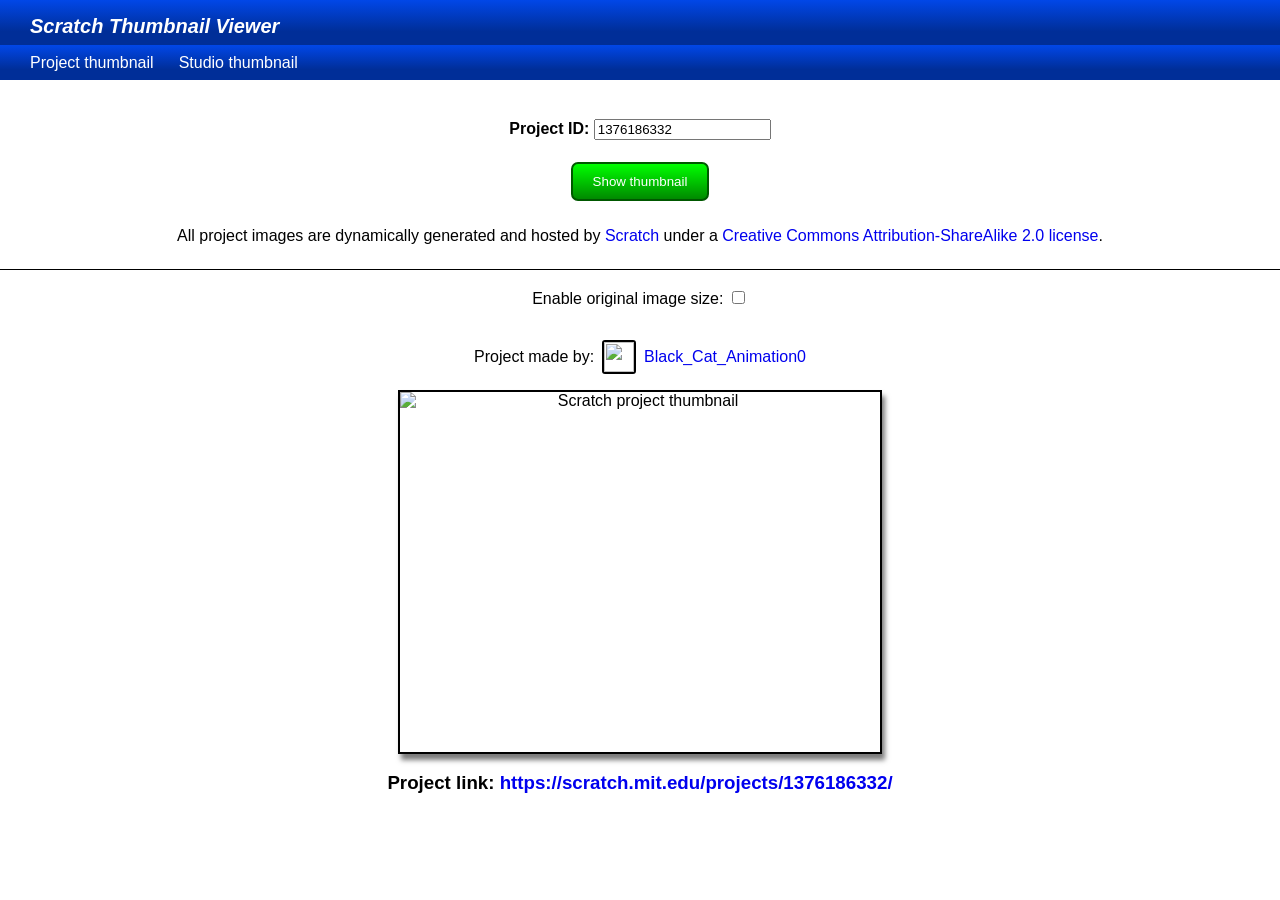
==== project-thumbnail.html @ b33a3e5a "Add files via upload" ====
<!DOCTYPE html>
<html lang="en">
<head>
    <meta charset="UTF-8">
    <meta name="viewport" content="width=device-width, initial-scale=1.0">
    <title>Scratch Thumbnail Viewer - Projects</title>
    <link rel="stylesheet" href="src/styles.css">
    <link rel="shortcut icon" href="images/favicon.ico" type="image/x-icon">
</head>
<body>
    <nav class="navbar-top">
      <ul class="nav-links" style="height: 15px;">
        <li class="logo"><a href="index.html" class="logo">Scratch Thumbnail Viewer</a></li>
      </ul>
    </nav>
    <nav class="navbar">
      <ul class="nav-links">
        <li><a href="project-thumbnail.html">Project thumbnail</a></li>
        <li><a href="studio-thumbnail.html">Studio thumbnail</a></li>
      </ul>
    </nav>
    <br>
    <div class="web-body">
        <div>
            <h4>Project ID: <input type="text" value="1376186332" id="project-id" aria-label="Scratch project ID"></h4>
            <button id="show-thumbnail" type="button">Show thumbnail</button>
        </div>
        <p>
            All project images are dynamically generated and hosted by
            <a href="https://scratch.mit.edu/" target="_blank" rel="noreferrer">Scratch</a>
            under a
            <a href="https://creativecommons.org/licenses/by-sa/2.0/" target="_blank" rel="noreferrer">Creative Commons Attribution-ShareAlike 2.0 license</a>.
        </p>
        <hr>
        <p style="margin-top: 10px;">
            Enable original image size:
            <input type="checkbox" value="false" id="original-size-toggle">
        </p>
        <p id="project-author">Project made by: <a href="https://scratch.mit.edu/users/Black_Cat_Animation0/" target="_blank" rel="noreferrer"><img src="https://cdn2.scratch.mit.edu/get_image/user/175209533_90x90.png" width="30" height="30" style="vertical-align: middle;"> Black_Cat_Animation0</a></p>
        <img src="https://uploads.scratch.mit.edu/get_image/project/1376186332_480x360.png" id="project-img" alt="Scratch project thumbnail" width="480" height="360">
        <h3>
            Project link:
            <a href="https://scratch.mit.edu/projects/1376186332/" target="_blank" rel="noreferrer" id="project-link">
                https://scratch.mit.edu/projects/<span id="project-id-display">1376186332</span>/
            </a>
        </h3>
    </div>
    <script src="src/project-thumb.js" defer></script>
</body>
</html>
---- src/styles.css ----
body {
  margin: 0;
  font-family: "Helvetica Neue", Arial, sans-serif;
  color: rgb(0, 0, 0);
}

.navbar {
  display: flex;
  justify-content: space-between;
  align-items: center;
  background: linear-gradient(180deg, #0147e8, #002e98 70%);
  color: white;
  padding: 15px 30px;
  height: 5px;
}

.nav-links {
  list-style: none;
  display: flex;
  gap: 25px;
  margin: 0;
  padding: 0px;
}

.nav-links a {
  color: white;
  text-decoration: none;
}

.nav-links a:hover:not(.a-href-button):not(.logo):not(.github-button) {
  color: rgb(0, 242, 255);
}

.logo {
  font-style: italic;
  font-weight: 800;
  font-size: 20px;
  color: cyan;;
  cursor: pointer;
}

.logo:hover {
  color: rgb(255, 255, 255);
  text-shadow: 1px 1px 4px rgb(3, 192, 255);
  text-decoration: none;
}

.navbar-top {
  display: flex;
  justify-content: space-between;
  align-items: center;
  background: linear-gradient(180deg, #0147e8, #002e98 70%);
  color: white;
  padding: 15px 30px;
}

.margin-text {
  margin-left: 10px;
}

.no-underline {
  text-decoration: none;
  color: black;
}

img{
  display: block;
  border: 2px solid black;
  box-shadow: 3px 6px 5px rgba(0, 0, 0, 0.522);
}

#show-thumbnail, button {
  display: block;
}

button {
  background: linear-gradient(180deg, rgb(0, 255, 0), rgb(0, 138, 0));
  border-radius: 7px;
  cursor: pointer;
  display: block;
  margin: 10px auto;
  padding: 10px 20px;
  border: 2px solid rgb(0, 88, 0);
  color: white;
}

button:hover {
  transform: scale(1.05);
}
a {
  text-decoration: none;
}

a:hover:not(.a-href-button):not(.github-button):not(.logo a) {
  text-decoration: underline;
}

hr {
  display: block;
  width: 100%;
  height: 1px;
  border: 0;
  background-color: black;
}

#project-author img {
  box-shadow: none;
  border: none;
  border-radius: 3px;
  border: 2px solid rgb(0, 0, 0);
}

#project-author, #project-author a {
  display: flex;
  align-items: center;
  gap: 8px
}

@media (max-width: 768px) {
  #project-author, #project-author a {
    flex-wrap: wrap;
  }
}

.web-body {
  display: flex;
  flex-direction: column;
  align-items: center;
  text-align: center;
}

#studio-img {
  margin-top: 10px;
}
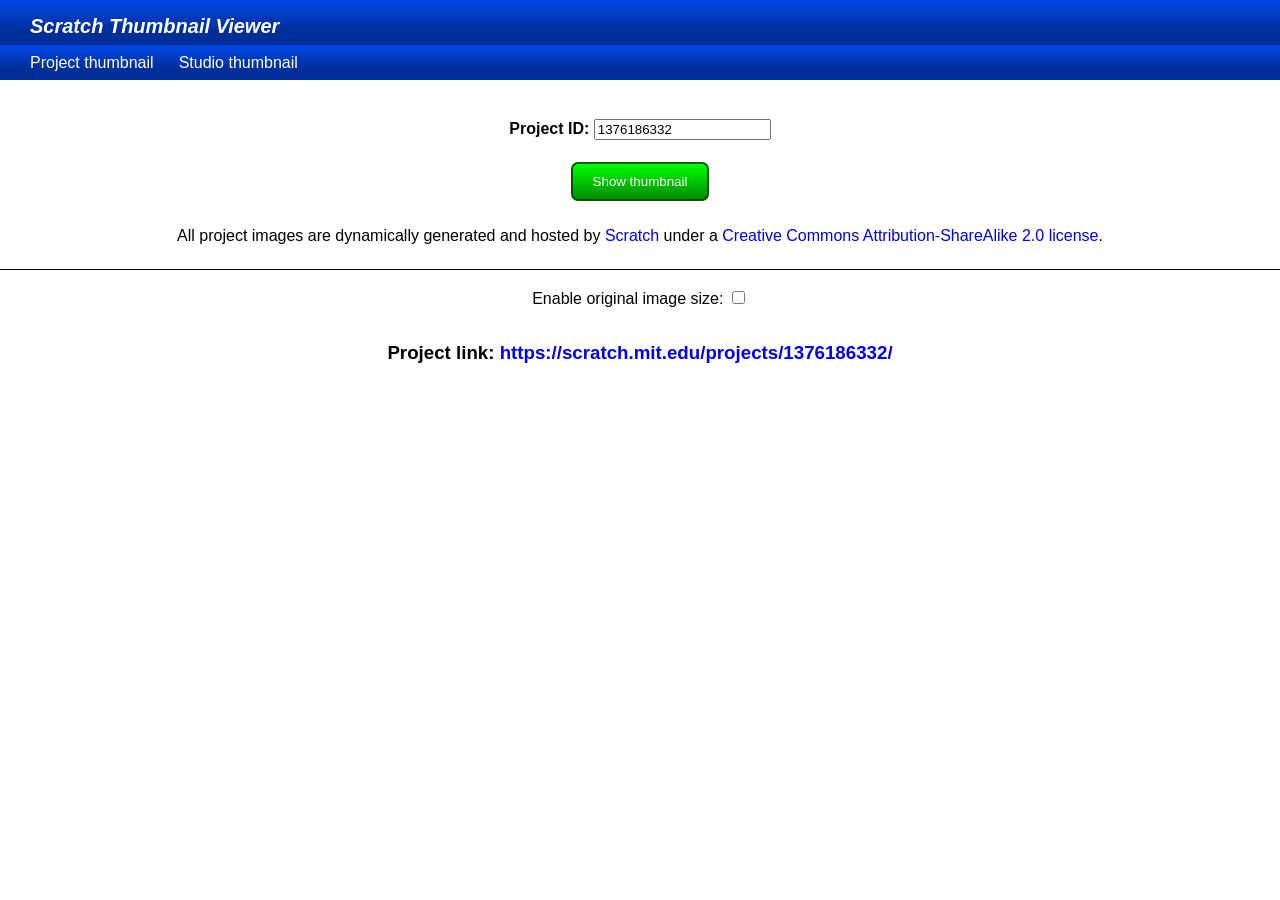
==== commit f51aa122: "Update project-thumbnail.html" ====
--- a/project-thumbnail.html
+++ b/project-thumbnail.html
@@ -36,8 +36,6 @@
             Enable original image size:
             <input type="checkbox" value="false" id="original-size-toggle">
         </p>
-        <p id="project-author">Project made by: <a href="https://scratch.mit.edu/users/Black_Cat_Animation0/" target="_blank" rel="noreferrer"><img src="https://cdn2.scratch.mit.edu/get_image/user/175209533_90x90.png" width="30" height="30" style="vertical-align: middle;"> Black_Cat_Animation0</a></p>
-        <img src="https://uploads.scratch.mit.edu/get_image/project/1376186332_480x360.png" id="project-img" alt="Scratch project thumbnail" width="480" height="360">
         <h3>
             Project link:
             <a href="https://scratch.mit.edu/projects/1376186332/" target="_blank" rel="noreferrer" id="project-link">
@@ -47,4 +45,4 @@
     </div>
     <script src="src/project-thumb.js" defer></script>
 </body>
-</html>+</html>
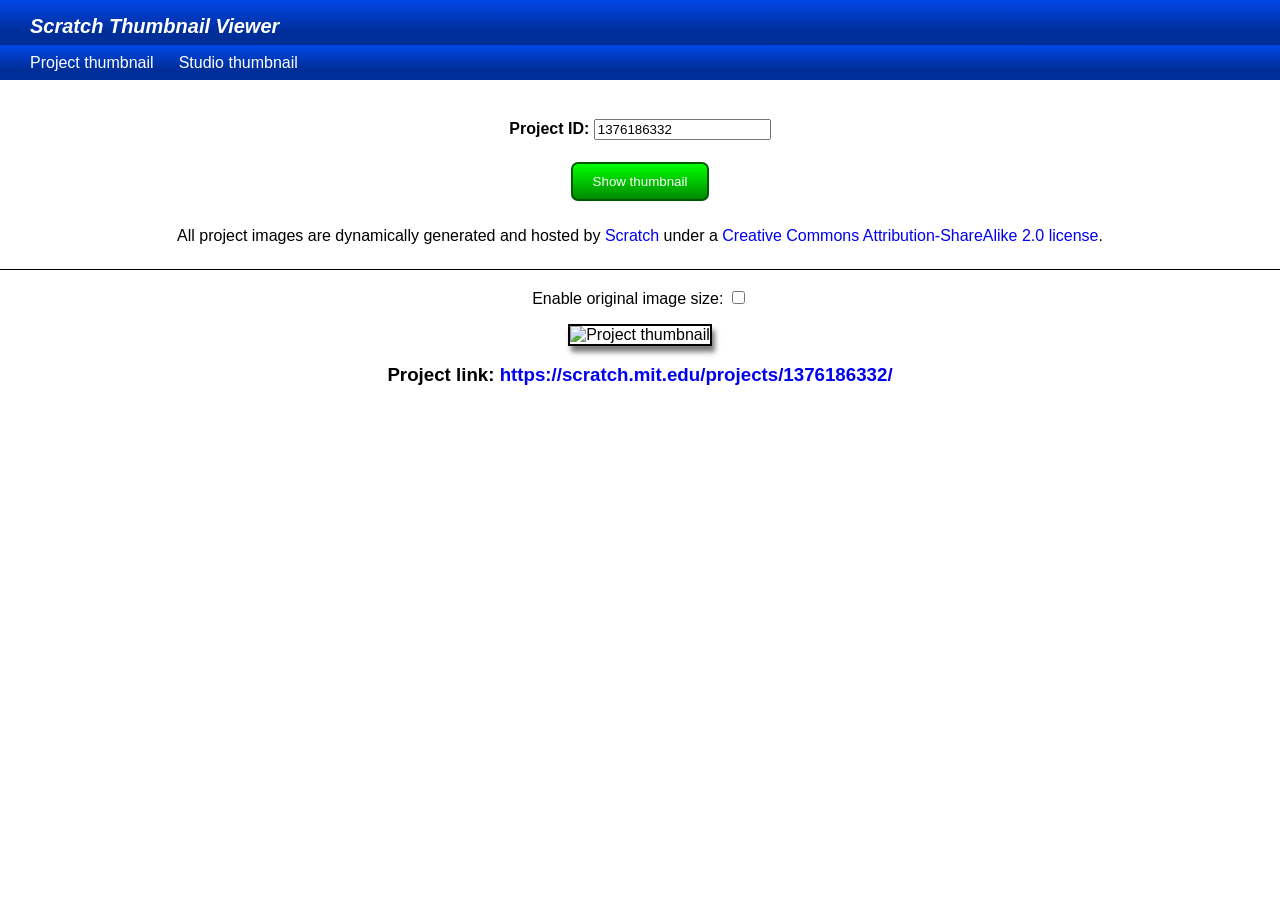
==== commit 5a67face: "Update project-thumbnail.html" ====
--- a/project-thumbnail.html
+++ b/project-thumbnail.html
@@ -36,6 +36,7 @@
             Enable original image size:
             <input type="checkbox" value="false" id="original-size-toggle">
         </p>
+        <img id="project-img" src="https://cdn2.scratch.mit.edu/get_image/project/1376186332_480x360.png" alt="Project thumbnail">
         <h3>
             Project link:
             <a href="https://scratch.mit.edu/projects/1376186332/" target="_blank" rel="noreferrer" id="project-link">
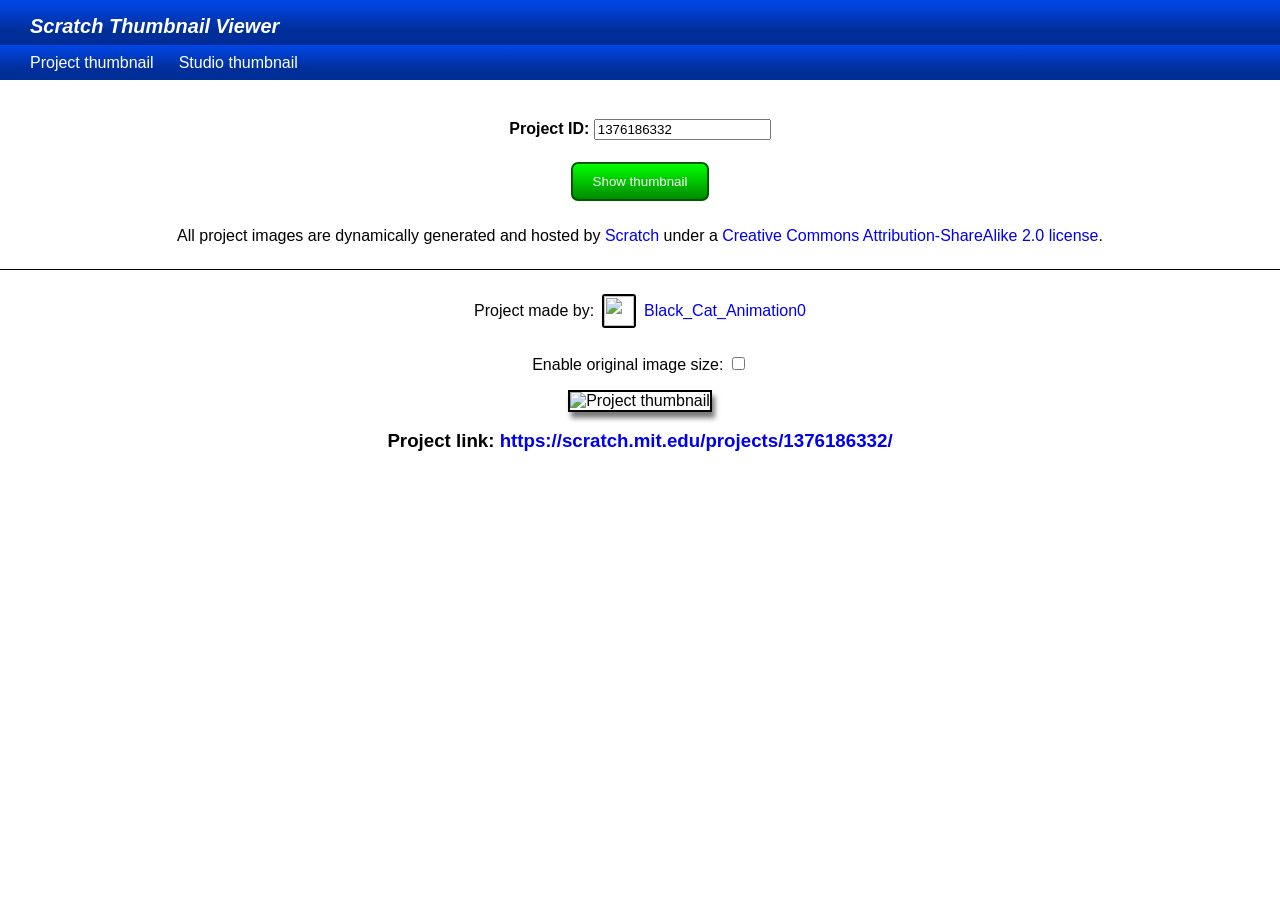
==== commit 90274b4d: "Update project-thumbnail.html Trying again..." ====
--- a/project-thumbnail.html
+++ b/project-thumbnail.html
@@ -6,6 +6,7 @@
     <title>Scratch Thumbnail Viewer - Projects</title>
     <link rel="stylesheet" href="src/styles.css">
     <link rel="shortcut icon" href="images/favicon.ico" type="image/x-icon">
+    <link rel="stylesheet" href="https://cdnjs.cloudflare.com/ajax/libs/font-awesome/7.0.1/css/all.min.css" integrity="sha512-2SwdPD6INVrV/lHTZbO2nodKhrnDdJK9/kg2XD1r9uGqPo1cUbujc+IYdlYdEErWNu69gVcYgdxlmVmzTWnetw==" crossorigin="anonymous" referrerpolicy="no-referrer" />
 </head>
 <body>
     <nav class="navbar-top">
@@ -23,7 +24,7 @@
     <div class="web-body">
         <div>
             <h4>Project ID: <input type="text" value="1376186332" id="project-id" aria-label="Scratch project ID"></h4>
-            <button id="show-thumbnail" type="button">Show thumbnail</button>
+            <button id="show-thumbnail" type="button"><i class="fas fa-image"></i> Show thumbnail</button>
         </div>
         <p>
             All project images are dynamically generated and hosted by
@@ -32,6 +33,7 @@
             <a href="https://creativecommons.org/licenses/by-sa/2.0/" target="_blank" rel="noreferrer">Creative Commons Attribution-ShareAlike 2.0 license</a>.
         </p>
         <hr>
+        <p id="project-author">Project made by: <a href="https://scratch.mit.edu/users/Black_Cat_Animation0/" target="_blank" rel="noreferrer"><img src="https://cdn2.scratch.mit.edu/get_image/user/175209533_90x90.png" width="30" height="30" style="vertical-align: middle;" class="authorPfp"> Black_Cat_Animation0</a></p>
         <p style="margin-top: 10px;">
             Enable original image size:
             <input type="checkbox" value="false" id="original-size-toggle">
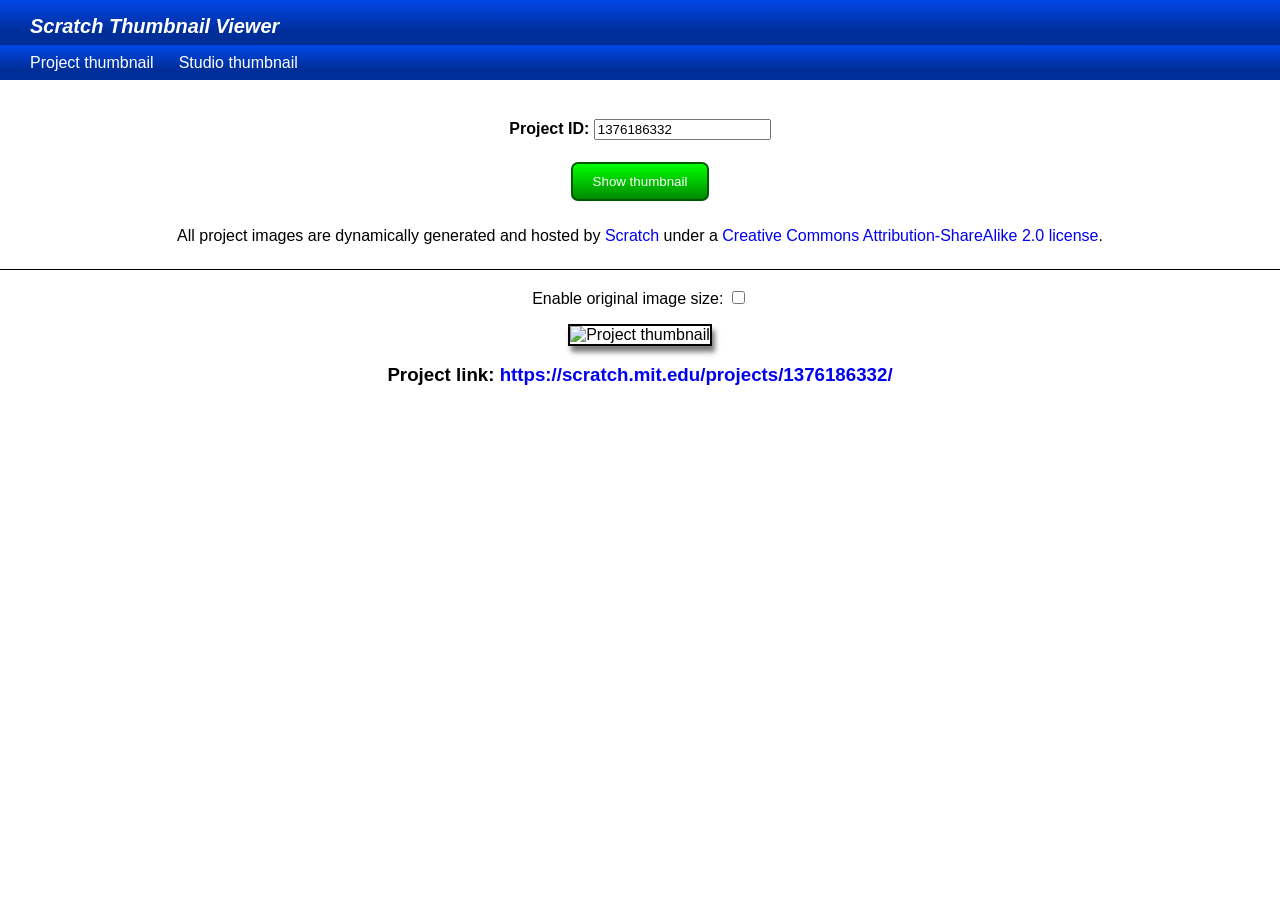
==== commit 86e2e409: "Update project-thumbnail.html please..." ====
--- a/project-thumbnail.html
+++ b/project-thumbnail.html
@@ -33,7 +33,6 @@
             <a href="https://creativecommons.org/licenses/by-sa/2.0/" target="_blank" rel="noreferrer">Creative Commons Attribution-ShareAlike 2.0 license</a>.
         </p>
         <hr>
-        <p id="project-author">Project made by: <a href="https://scratch.mit.edu/users/Black_Cat_Animation0/" target="_blank" rel="noreferrer"><img src="https://cdn2.scratch.mit.edu/get_image/user/175209533_90x90.png" width="30" height="30" style="vertical-align: middle;" class="authorPfp"> Black_Cat_Animation0</a></p>
         <p style="margin-top: 10px;">
             Enable original image size:
             <input type="checkbox" value="false" id="original-size-toggle">
